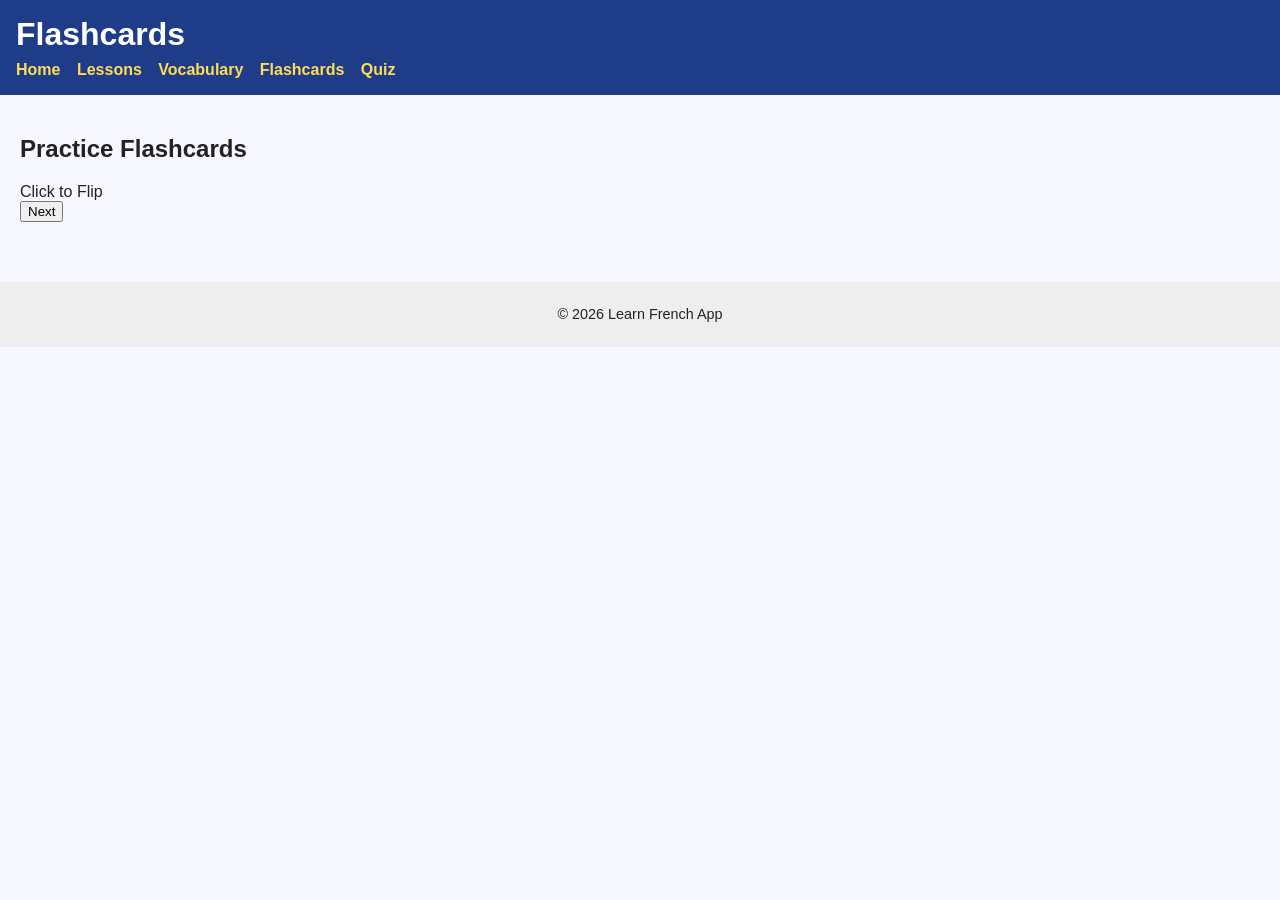
==== flashcard.html @ 07669cc9 "Add initial flashcard HTML structure" ====
<!DOCTYPE html>
<html lang="en">
<head>
    <meta charset="UTF-8">
    <meta name="viewport" content="width=device-width, initial-scale=1.0">
    <title>Flashcards</title>
    <link rel="stylesheet" href="style.css">
    <script defer src="script.js"></script>
</head>
<body>

<header>
    <h1>Flashcards</h1>
    <nav>
        <a href="index.html">Home</a>
        <a href="lessons.html">Lessons</a>
        <a href="vocabulary.html">Vocabulary</a>
        <a href="flashcards.html">Flashcards</a>
        <a href="quiz.html">Quiz</a>
    </nav>
</header>

<section>
    <h2>Practice Flashcards</h2>

    <div id="flashcard" class="flashcard">Click to Flip</div>
    <button onclick="nextCard()">Next</button>

</section>

<footer>
    <p>© 2026 Learn French App</p>
</footer>

</body>
</html>
---- style.css ----
body {
    font-family: Arial, sans-serif;
    margin: 0;
    background-color: #f7f7ff;
    color: #222;
}

header {
    background-color: #1f3c88;
    color: white;
    padding: 16px;
}

header h1 {
    margin: 0;
}

nav {
    margin-top: 8px;
}

nav a {
    color: #ffdd57;
    text-decoration: none;
    margin-right: 12px;
    font-weight: bold;
}

nav a:hover {
    text-decoration: underline;
}

section {
    padding: 20px;
}

footer {
    background-color: #eee;
    text-align: center;
    padding: 10px;
    margin-top: 40px;
    font-size: 0.9rem;
}
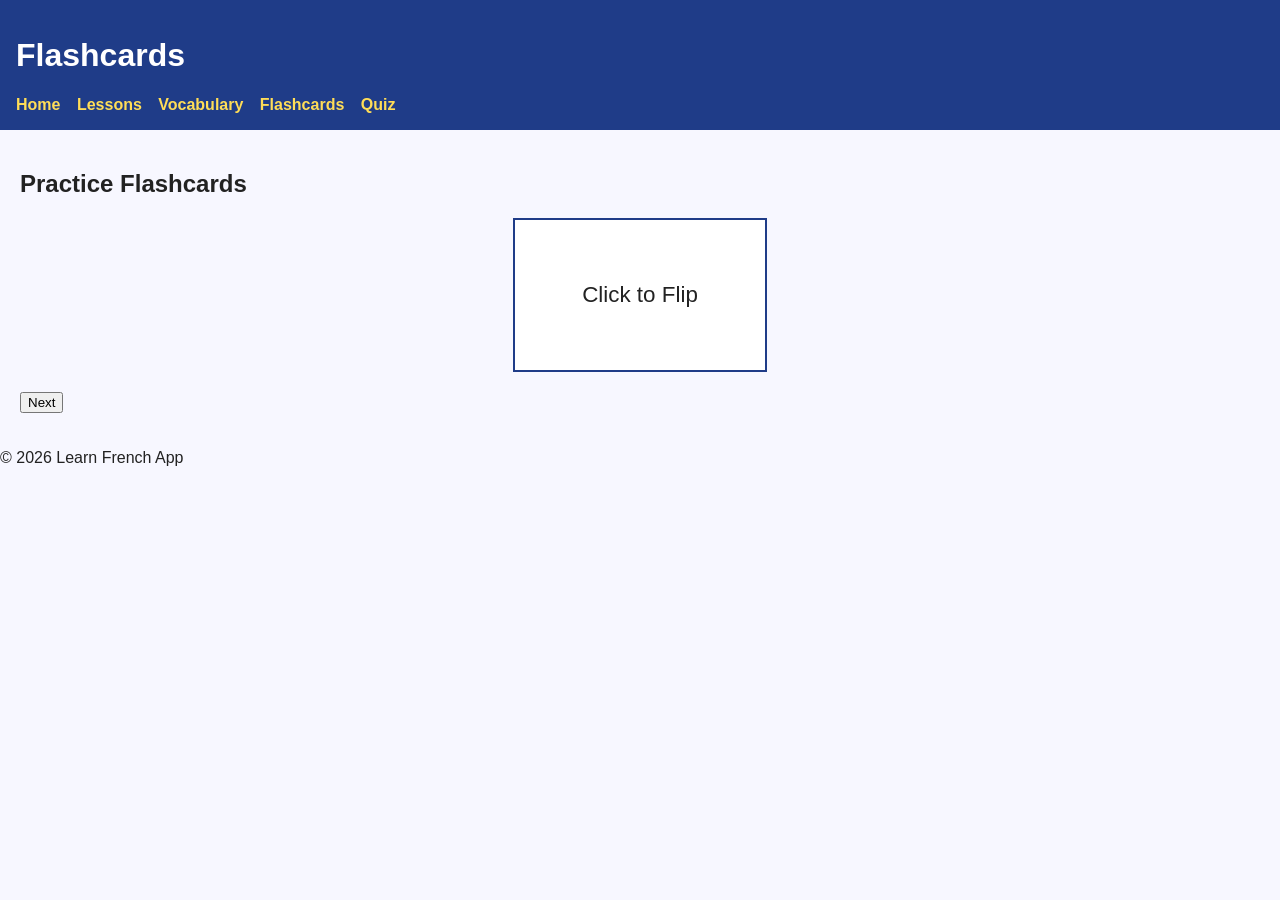
==== commit cff6c8ea: "Fix link to flashcard.html in navigation" ====
--- a/flashcard.html
+++ b/flashcard.html
@@ -15,7 +15,7 @@
         <a href="index.html">Home</a>
         <a href="lessons.html">Lessons</a>
         <a href="vocabulary.html">Vocabulary</a>
-        <a href="flashcards.html">Flashcards</a>
+        <a href="flashcard.html">Flashcards</a>
         <a href="quiz.html">Quiz</a>
     </nav>
 </header>
--- a/style.css
+++ b/style.css
@@ -11,33 +11,26 @@
     padding: 16px;
 }
 
-header h1 {
-    margin: 0;
-}
-
-nav {
-    margin-top: 8px;
-}
-
 nav a {
     color: #ffdd57;
+    margin-right: 12px;
     text-decoration: none;
-    margin-right: 12px;
     font-weight: bold;
-}
-
-nav a:hover {
-    text-decoration: underline;
 }
 
 section {
     padding: 20px;
 }
 
-footer {
-    background-color: #eee;
-    text-align: center;
-    padding: 10px;
-    margin-top: 40px;
-    font-size: 0.9rem;
+.flashcard {
+    width: 250px;
+    height: 150px;
+    background: white;
+    border: 2px solid #1f3c88;
+    display: flex;
+    justify-content: center;
+    align-items: center;
+    margin: 20px auto;
+    font-size: 1.4rem;
+    cursor: pointer;
 }
